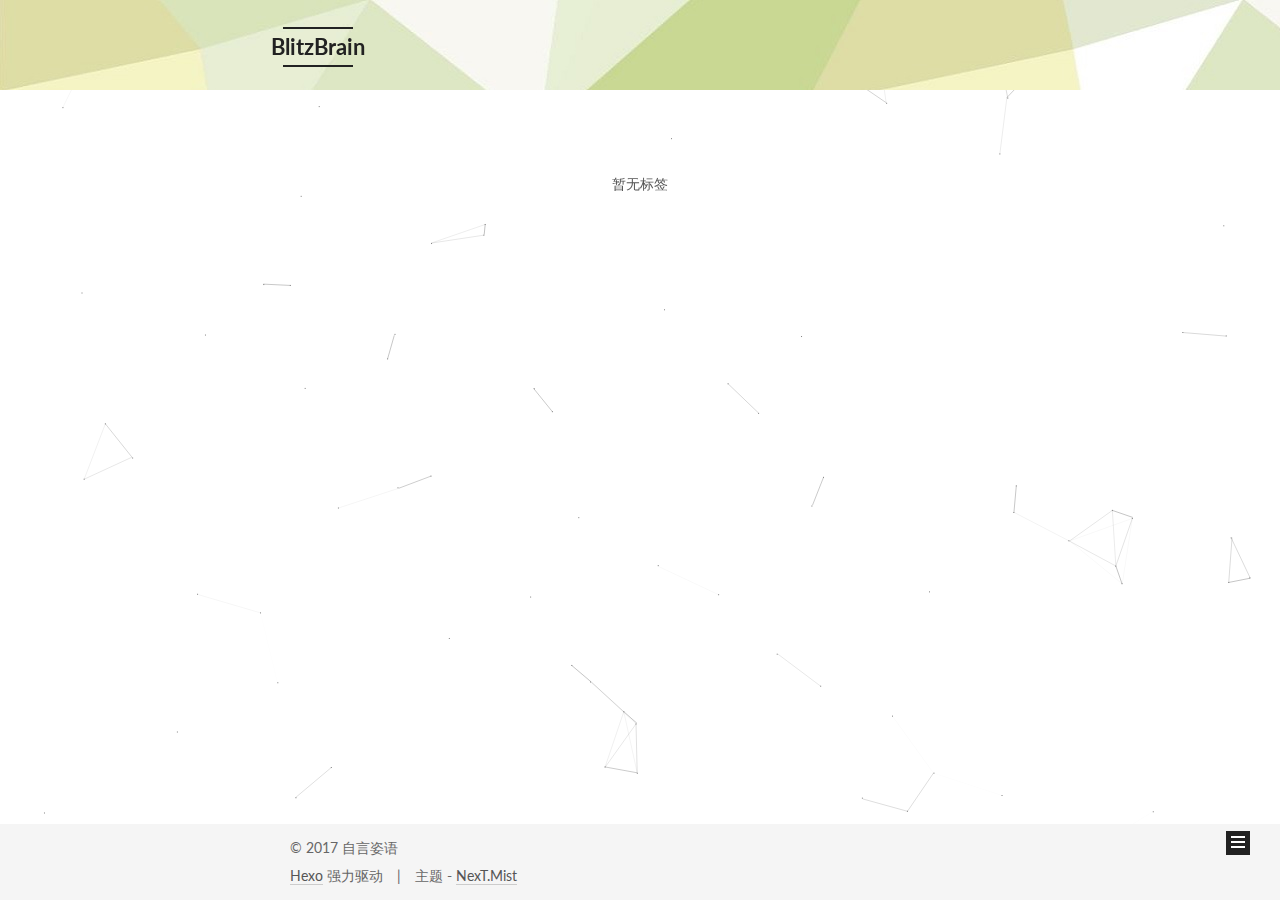
==== tags/index.html @ f99f53e6 "Site updated: 2017-04-15 16:45:02" ====
<!doctype html>



  


<html class="theme-next mist use-motion" lang="zh-Hans">
<head>
  <meta charset="UTF-8"/>
<meta http-equiv="X-UA-Compatible" content="IE=edge" />
<meta name="viewport" content="width=device-width, initial-scale=1, maximum-scale=1"/>



<meta http-equiv="Cache-Control" content="no-transform" />
<meta http-equiv="Cache-Control" content="no-siteapp" />















  
  
  <link href="/lib/fancybox/source/jquery.fancybox.css?v=2.1.5" rel="stylesheet" type="text/css" />




  
  
  
  

  
    
    
  

  

  

  

  

  
    
    
    <link href="//fonts.googleapis.com/css?family=Lato:300,300italic,400,400italic,700,700italic&subset=latin,latin-ext" rel="stylesheet" type="text/css">
  






<link href="/lib/font-awesome/css/font-awesome.min.css?v=4.6.2" rel="stylesheet" type="text/css" />

<link href="/css/main.css?v=5.1.0" rel="stylesheet" type="text/css" />


  <meta name="keywords" content="Hexo, NexT" />








  <link rel="shortcut icon" type="image/x-icon" href="/favicon.ico?v=5.1.0" />






<meta name="description" content="只会Ctrl+C/Ctrl+V的程序猿">
<meta property="og:type" content="website">
<meta property="og:title" content="BlitzBrain">
<meta property="og:url" content="http://www.blitzbrain.cn/tags/index.html">
<meta property="og:site_name" content="BlitzBrain">
<meta property="og:description" content="只会Ctrl+C/Ctrl+V的程序猿">
<meta property="og:updated_time" content="2017-04-06T09:49:23.178Z">
<meta name="twitter:card" content="summary">
<meta name="twitter:title" content="BlitzBrain">
<meta name="twitter:description" content="只会Ctrl+C/Ctrl+V的程序猿">



<script type="text/javascript" id="hexo.configurations">
  var NexT = window.NexT || {};
  var CONFIG = {
    root: '/',
    scheme: 'Mist',
    sidebar: {"position":"left","display":"post","offset":12,"offset_float":0,"b2t":false,"scrollpercent":false},
    fancybox: true,
    motion: true,
    duoshuo: {
      userId: '0',
      author: '博主'
    },
    algolia: {
      applicationID: '',
      apiKey: '',
      indexName: '',
      hits: {"per_page":10},
      labels: {"input_placeholder":"Search for Posts","hits_empty":"We didn't find any results for the search: ${query}","hits_stats":"${hits} results found in ${time} ms"}
    }
  };
</script>



  <link rel="canonical" href="http://www.blitzbrain.cn/tags/"/>





  <title>
  

  
    标签 | BlitzBrain
  
</title>
</head>

<body itemscope itemtype="http://schema.org/WebPage" lang="zh-Hans">

  














  
  
    
  

  <div class="container sidebar-position-left  ">
    <div class="headband"></div>

    <header id="header" class="header" itemscope itemtype="http://schema.org/WPHeader">
      <div class="header-inner"><div class="site-brand-wrapper">
  <div class="site-meta ">
    

    <div class="custom-logo-site-title">
      <a href="/"  class="brand" rel="start">
        <span class="logo-line-before"><i></i></span>
        <span class="site-title">BlitzBrain</span>
        <span class="logo-line-after"><i></i></span>
      </a>
    </div>
      
        <p class="site-subtitle">blitz your brain</p>
      
  </div>

  <div class="site-nav-toggle">
    <button>
      <span class="btn-bar"></span>
      <span class="btn-bar"></span>
      <span class="btn-bar"></span>
    </button>
  </div>
</div>

<nav class="site-nav">
  

  
    <ul id="menu" class="menu">
      
        
        <li class="menu-item menu-item-categories">
          <a href="/categories" rel="section">
            
              <i class="menu-item-icon fa fa-fw fa-th"></i> <br />
            
            分类
          </a>
        </li>
      
        
        <li class="menu-item menu-item-archives">
          <a href="/archives" rel="section">
            
              <i class="menu-item-icon fa fa-fw fa-archive"></i> <br />
            
            归档
          </a>
        </li>
      
        
        <li class="menu-item menu-item-tags">
          <a href="/tags" rel="section">
            
              <i class="menu-item-icon fa fa-fw fa-tags"></i> <br />
            
            标签
          </a>
        </li>
      
        
        <li class="menu-item menu-item-about">
          <a href="/about" rel="section">
            
              <i class="menu-item-icon fa fa-fw fa-user"></i> <br />
            
            关于
          </a>
        </li>
      

      
    </ul>
  

  
</nav>



 </div>
    </header>

    <main id="main" class="main">
      <div class="main-inner">
        <div class="content-wrap">
          <div id="content" class="content">
            

  <div id="posts" class="posts-expand">
  <header class="post-header">

	<h1 class="post-title" itemprop="name headline"></h1>



</header>

    
    
      <div class="tag-cloud">
        <div class="tag-cloud-title">
            暂无标签
        </div>
        <div class="tag-cloud-tags">
          
        </div>
      </div>
    
  </div>


          </div>
          


          
  <div class="comments" id="comments">
    
  </div>


        </div>
        
          
  
  <div class="sidebar-toggle">
    <div class="sidebar-toggle-line-wrap">
      <span class="sidebar-toggle-line sidebar-toggle-line-first"></span>
      <span class="sidebar-toggle-line sidebar-toggle-line-middle"></span>
      <span class="sidebar-toggle-line sidebar-toggle-line-last"></span>
    </div>
  </div>

  <aside id="sidebar" class="sidebar">
    <div class="sidebar-inner">

      

      

      <section class="site-overview sidebar-panel sidebar-panel-active">
        <div class="site-author motion-element" itemprop="author" itemscope itemtype="http://schema.org/Person">
          <img class="site-author-image" itemprop="image"
               src="/uploads/avatar.jpg"
               alt="自言姿语" />
          <p class="site-author-name" itemprop="name">自言姿语</p>
           
              <p class="site-description motion-element" itemprop="description">只会Ctrl+C/Ctrl+V的程序猿</p>
          
        </div>
        <nav class="site-state motion-element">

          
            <div class="site-state-item site-state-posts">
              <a href="/archives">
                <span class="site-state-item-count">0</span>
                <span class="site-state-item-name">日志</span>
              </a>
            </div>
          

          

          

        </nav>

        

        <div class="links-of-author motion-element">
          
            
              <span class="links-of-author-item">
                <a href="https://github.com/mrshengzyzy" target="_blank" title="GitHub">
                  
                    <i class="fa fa-fw fa-github"></i>
                  
                  GitHub
                </a>
              </span>
            
              <span class="links-of-author-item">
                <a href="https://www.gitbook.com/@mrsheng/dashboard" target="_blank" title="GitBook">
                  
                    <i class="fa fa-fw fa-book"></i>
                  
                  GitBook
                </a>
              </span>
            
          
        </div>

        
        
          <div class="cc-license motion-element" itemprop="license">
            <a href="https://creativecommons.org/licenses/by-nc-sa/4.0/" class="cc-opacity" target="_blank">
              <img src="/images/cc-by-nc-sa.svg" alt="Creative Commons" />
            </a>
          </div>
        

        
        

        


      </section>

      

      

    </div>
  </aside>


        
      </div>
    </main>

    <footer id="footer" class="footer">
      <div class="footer-inner">
        <div class="copyright" >
  
  &copy; 
  <span itemprop="copyrightYear">2017</span>
  <span class="author" itemprop="copyrightHolder">自言姿语</span>
</div>


<div class="powered-by">
  <a class="theme-link" href="https://hexo.io">Hexo</a> 强力驱动
</div>

<div class="theme-info">
  主题 -
  <a class="theme-link" href="https://github.com/iissnan/hexo-theme-next">
    NexT.Mist
  </a>
</div>


        

        
      </div>
    </footer>

    
      <div class="back-to-top">
        <i class="fa fa-arrow-up"></i>
        
      </div>
    

  </div>

  

<script type="text/javascript">
  if (Object.prototype.toString.call(window.Promise) !== '[object Function]') {
    window.Promise = null;
  }
</script>









  






  
  <script type="text/javascript" src="/lib/jquery/index.js?v=2.1.3"></script>

  
  <script type="text/javascript" src="/lib/fastclick/lib/fastclick.min.js?v=1.0.6"></script>

  
  <script type="text/javascript" src="/lib/jquery_lazyload/jquery.lazyload.js?v=1.9.7"></script>

  
  <script type="text/javascript" src="/lib/velocity/velocity.min.js?v=1.2.1"></script>

  
  <script type="text/javascript" src="/lib/velocity/velocity.ui.min.js?v=1.2.1"></script>

  
  <script type="text/javascript" src="/lib/fancybox/source/jquery.fancybox.pack.js?v=2.1.5"></script>


  


  <script type="text/javascript" src="/js/src/utils.js?v=5.1.0"></script>

  <script type="text/javascript" src="/js/src/motion.js?v=5.1.0"></script>



  
  

  

  


  <script type="text/javascript" src="/js/src/bootstrap.js?v=5.1.0"></script>



  


  




	





  





  





  






  





  

  

  

  

</body>
</html>
<script type="text/javascript" src="/js/src/particle.js"></script>
---- css/main.css ----
/* normalize.css v3.0.2 | MIT License | git.io/normalize */
html {
  font-family: sans-serif; /* 1 */
  -ms-text-size-adjust: 100%; /* 2 */
  -webkit-text-size-adjust: 100%; /* 2 */
}
body {
  margin: 0;
}
article,
aside,
details,
figcaption,
figure,
footer,
header,
hgroup,
main,
menu,
nav,
section,
summary {
  display: block;
}
audio,
canvas,
progress,
video {
  display: inline-block; /* 1 */
  vertical-align: baseline; /* 2 */
}
audio:not([controls]) {
  display: none;
  height: 0;
}
[hidden],
template {
  display: none;
}
a {
  background-color: transparent;
}
a:active,
a:hover {
  outline: 0;
}
abbr[title] {
  border-bottom: 1px dotted;
}
b,
strong {
  font-weight: bold;
}
dfn {
  font-style: italic;
}
h1 {
  font-size: 2em;
  margin: 0.67em 0;
}
mark {
  background: #ff0;
  color: #000;
}
small {
  font-size: 80%;
}
sub,
sup {
  font-size: 75%;
  line-height: 0;
  position: relative;
  vertical-align: baseline;
}
sup {
  top: -0.5em;
}
sub {
  bottom: -0.25em;
}
img {
  border: 0;
}
svg:not(:root) {
  overflow: hidden;
}
figure {
  margin: 1em 40px;
}
hr {
  -moz-box-sizing: content-box;
  box-sizing: content-box;
  height: 0;
}
pre {
  overflow: auto;
}
code,
kbd,
pre,
samp {
  font-family: monospace, monospace;
  font-size: 1em;
}
button,
input,
optgroup,
select,
textarea {
  color: inherit; /* 1 */
  font: inherit; /* 2 */
  margin: 0; /* 3 */
}
button {
  overflow: visible;
}
button,
select {
  text-transform: none;
}
button,
html input[type="button"],
input[type="reset"],
input[type="submit"] {
  -webkit-appearance: button; /* 2 */
  cursor: pointer; /* 3 */
}
button[disabled],
html input[disabled] {
  cursor: default;
}
button::-moz-focus-inner,
input::-moz-focus-inner {
  border: 0;
  padding: 0;
}
input {
  line-height: normal;
}
input[type="checkbox"],
input[type="radio"] {
  box-sizing: border-box; /* 1 */
  padding: 0; /* 2 */
}
input[type="number"]::-webkit-inner-spin-button,
input[type="number"]::-webkit-outer-spin-button {
  height: auto;
}
input[type="search"] {
  -webkit-appearance: textfield; /* 1 */
  -moz-box-sizing: content-box;
  -webkit-box-sizing: content-box; /* 2 */
  box-sizing: content-box;
}
input[type="search"]::-webkit-search-cancel-button,
input[type="search"]::-webkit-search-decoration {
  -webkit-appearance: none;
}
fieldset {
  border: 1px solid #c0c0c0;
  margin: 0 2px;
  padding: 0.35em 0.625em 0.75em;
}
legend {
  border: 0; /* 1 */
  padding: 0; /* 2 */
}
textarea {
  overflow: auto;
}
optgroup {
  font-weight: bold;
}
table {
  border-collapse: collapse;
  border-spacing: 0;
}
td,
th {
  padding: 0;
}
::selection {
  background: #262a30;
  color: #fff;
}
body {
  position: relative;
  font-family: 'Lato', "PingFang SC", "Microsoft YaHei", sans-serif;
  font-size: 14px;
  line-height: 2;
  color: #555;
  background: #fff;
}
@media (max-width: 767px) {
  body {
    padding-right: 0 !important;
  }
}
@media (min-width: 768px) and (max-width: 991px) {
  body {
    padding-right: 0 !important;
  }
}
@media (min-width: 1600px) {
  body {
    font-size: 16px;
  }
}
h1,
h2,
h3,
h4,
h5,
h6 {
  margin: 0;
  padding: 0;
  font-weight: bold;
  line-height: 1.5;
  font-family: 'Lato', "PingFang SC", "Microsoft YaHei", sans-serif;
}
h2,
h3,
h4,
h5,
h6 {
  margin: 20px 0 15px;
}
h1 {
  font-size: 24px;
}
@media (max-width: 767px) {
  h1 {
    font-size: 20px;
  }
}
h2 {
  font-size: 22px;
}
@media (max-width: 767px) {
  h2 {
    font-size: 18px;
  }
}
h3 {
  font-size: 20px;
}
@media (max-width: 767px) {
  h3 {
    font-size: 16px;
  }
}
h4 {
  font-size: 18px;
}
@media (max-width: 767px) {
  h4 {
    font-size: 14px;
  }
}
h5 {
  font-size: 16px;
}
@media (max-width: 767px) {
  h5 {
    font-size: 12px;
  }
}
h6 {
  font-size: 14px;
}
@media (max-width: 767px) {
  h6 {
    font-size: 10px;
  }
}
p {
  margin: 0 0 25px 0;
}
a {
  color: #555;
  text-decoration: none;
  border-bottom: 1px solid #999;
  word-wrap: break-word;
}
a:hover {
  color: #222;
  border-bottom-color: #222;
}
blockquote {
  margin: 0;
  padding: 0;
}
img {
  display: block;
  margin: auto;
  max-width: 100%;
  height: auto;
}
hr {
  margin: 40px 0;
  height: 3px;
  border: none;
  background-color: #ddd;
  background-image: repeating-linear-gradient(-45deg, #fff, #fff 4px, transparent 4px, transparent 8px);
}
blockquote {
  padding: 0 15px;
  color: #666;
  border-left: 4px solid #ddd;
}
blockquote cite::before {
  content: "-";
  padding: 0 5px;
}
dt {
  font-weight: 700;
}
dd {
  margin: 0;
  padding: 0;
}
.text-left {
  text-align: left;
}
.text-center {
  text-align: center;
}
.text-right {
  text-align: right;
}
.text-justify {
  text-align: justify;
}
.text-nowrap {
  white-space: nowrap;
}
.text-lowercase {
  text-transform: lowercase;
}
.text-uppercase {
  text-transform: uppercase;
}
.text-capitalize {
  text-transform: capitalize;
}
.center-block {
  display: block;
  margin-left: auto;
  margin-right: auto;
}
.clearfix:before,
.clearfix:after {
  content: " ";
  display: table;
}
.clearfix:after {
  clear: both;
}
.pullquote {
  width: 45%;
}
.pullquote.left {
  float: left;
  margin-left: 5px;
  margin-right: 10px;
}
.pullquote.right {
  float: right;
  margin-left: 10px;
  margin-right: 5px;
}
.affix.affix.affix {
  position: fixed;
}
.translation {
  margin-top: -20px;
  font-size: 14px;
  color: #999;
}
.scrollbar-measure {
  width: 100px;
  height: 100px;
  overflow: scroll;
  position: absolute;
  top: -9999px;
}
.use-motion .motion-element {
  opacity: 0;
}
table {
  margin: 20px 0;
  width: 100%;
  border-collapse: collapse;
  border-spacing: 0;
  border: 1px solid #ddd;
  font-size: 14px;
  table-layout: fixed;
  word-wrap: break-all;
}
table>tbody>tr:nth-of-type(odd) {
  background-color: #f9f9f9;
}
table>tbody>tr:hover {
  background-color: #f5f5f5;
}
caption,
th,
td {
  padding: 8px;
  text-align: left;
  vertical-align: middle;
  font-weight: normal;
}
th,
td {
  border-bottom: 3px solid #ddd;
  border-right: 1px solid #eee;
}
th {
  padding-bottom: 10px;
  font-weight: 700;
}
td {
  border-bottom-width: 1px;
}
html,
body {
  height: 100%;
}
.container {
  position: relative;
  min-height: 100%;
}
.header-inner {
  margin: 0 auto;
  padding: 100px 0 70px;
  width: 700px;
}
@media (min-width: 1600px) {
  .container .header-inner {
    width: 900px;
  }
}
.main {
  padding-bottom: 150px;
}
.main-inner {
  margin: 0 auto;
  width: 700px;
}
@media (min-width: 1600px) {
  .container .main-inner {
    width: 900px;
  }
}
.footer {
  position: absolute;
  left: 0;
  bottom: 0;
  width: 100%;
  min-height: 50px;
}
.footer-inner {
  box-sizing: border-box;
  margin: 20px auto;
  width: 700px;
}
@media (min-width: 1600px) {
  .container .footer-inner {
    width: 900px;
  }
}
pre,
.highlight {
  overflow: auto;
  margin: 20px 0;
  padding: 0;
  font-size: 13px;
  color: #4d4d4c;
  background: #f7f7f7;
  line-height: 1.6;
}
pre,
code {
  font-family: consolas, Menlo, "PingFang SC", "Microsoft YaHei", monospace;
}
code {
  padding: 2px 4px;
  word-wrap: break-word;
  color: #555;
  background: #eee;
  border-radius: 3px;
  font-size: 13px;
}
pre code {
  padding: 0;
  color: #4d4d4c;
  background: none;
  text-shadow: none;
}
.highlight {
  border-radius: 1px;
}
.highlight pre {
  border: none;
  margin: 0;
  padding: 10px 0;
}
.highlight table {
  margin: 0;
  width: auto;
  border: none;
}
.highlight td {
  border: none;
  padding: 0;
}
.highlight figcaption {
  font-size: 1em;
  color: #4d4d4c;
  line-height: 1em;
  margin-bottom: 1em;
}
.highlight figcaption:before,
.highlight figcaption:after {
  content: " ";
  display: table;
}
.highlight figcaption:after {
  clear: both;
}
.highlight figcaption a {
  float: right;
  color: #4d4d4c;
}
.highlight figcaption a:hover {
  border-bottom-color: #4d4d4c;
}
.highlight .gutter pre {
  padding-left: 10px;
  padding-right: 10px;
  color: #869194;
  text-align: right;
  background-color: #eff2f3;
}
.highlight .code pre {
  padding-left: 10px;
  padding-right: 10px;
  background-color: #f7f7f7;
}
.highlight .line {
  height: 20px;
}
.gutter {
  -webkit-user-select: none;
  -moz-user-select: none;
  -ms-user-select: none;
  user-select: none;
}
.gist table {
  width: auto;
}
.gist table td {
  border: none;
}
pre .deletion {
  background: #fdd;
}
pre .addition {
  background: #dfd;
}
pre .meta {
  color: #8959a8;
}
pre .comment {
  color: #8e908c;
}
pre .variable,
pre .attribute,
pre .tag,
pre .regexp,
pre .ruby .constant,
pre .xml .tag .title,
pre .xml .pi,
pre .xml .doctype,
pre .html .doctype,
pre .css .id,
pre .css .class,
pre .css .pseudo {
  color: #c82829;
}
pre .number,
pre .preprocessor,
pre .built_in,
pre .literal,
pre .params,
pre .constant,
pre .command {
  color: #f5871f;
}
pre .ruby .class .title,
pre .css .rules .attribute,
pre .string,
pre .value,
pre .inheritance,
pre .header,
pre .ruby .symbol,
pre .xml .cdata,
pre .special,
pre .number,
pre .formula {
  color: #718c00;
}
pre .title,
pre .css .hexcolor {
  color: #3e999f;
}
pre .function,
pre .python .decorator,
pre .python .title,
pre .ruby .function .title,
pre .ruby .title .keyword,
pre .perl .sub,
pre .javascript .title,
pre .coffeescript .title {
  color: #4271ae;
}
pre .keyword,
pre .javascript .function {
  color: #8959a8;
}
.full-image.full-image.full-image {
  border: none;
  max-width: 100%;
  width: auto;
  margin: 20px auto;
}
@media (min-width: 992px) {
  .full-image.full-image.full-image {
    max-width: none;
    width: 110%;
    margin: 25px -5%;
  }
}
.blockquote-center,
.page-home .post-type-quote blockquote,
.page-post-detail .post-type-quote blockquote {
  position: relative;
  margin: 40px 0;
  padding: 0;
  border-left: none;
  text-align: center;
}
.blockquote-center::before,
.page-home .post-type-quote blockquote::before,
.page-post-detail .post-type-quote blockquote::before,
.blockquote-center::after,
.page-home .post-type-quote blockquote::after,
.page-post-detail .post-type-quote blockquote::after {
  position: absolute;
  content: ' ';
  display: block;
  width: 100%;
  height: 24px;
  opacity: 0.2;
  background-repeat: no-repeat;
  background-position: 0 -6px;
  background-size: 22px 22px;
}
.blockquote-center::before,
.page-home .post-type-quote blockquote::before,
.page-post-detail .post-type-quote blockquote::before {
  top: -20px;
  background-image: url("../images/quote-l.svg");
  border-top: 1px solid #ccc;
}
.blockquote-center::after,
.page-home .post-type-quote blockquote::after,
.page-post-detail .post-type-quote blockquote::after {
  bottom: -20px;
  background-image: url("../images/quote-r.svg");
  border-bottom: 1px solid #ccc;
  background-position: 100% 8px;
}
.blockquote-center p,
.page-home .post-type-quote blockquote p,
.page-post-detail .post-type-quote blockquote p,
.blockquote-center div,
.page-home .post-type-quote blockquote div,
.page-post-detail .post-type-quote blockquote div {
  text-align: center;
}
.post .post-body .group-picture img {
  box-sizing: border-box;
  padding: 0 3px;
  border: none;
}
.post .group-picture-row {
  overflow: hidden;
  margin-top: 6px;
}
.post .group-picture-row:first-child {
  margin-top: 0;
}
.post .group-picture-column {
  float: left;
}
.page-post-detail .post-body .group-picture-column {
  float: none;
  margin-top: 10px;
  width: auto !important;
}
.page-post-detail .post-body .group-picture-column img {
  margin: 0 auto;
}
.page-archive .group-picture-container {
  overflow: hidden;
}
.page-archive .group-picture-row {
  float: left;
}
.page-archive .group-picture-row:first-child {
  margin-top: 6px;
}
.page-archive .group-picture-column {
  max-width: 150px;
  max-height: 150px;
}
.note {
  padding: 20px;
  margin: 20px 0;
  border: 1px solid #eee;
  border-left-width: 5px;
  border-radius: 3px;
}
.note h2,
.note h3,
.note h4,
.note h5,
.note h6 {
  margin-top: 0;
  margin-bottom: 5px;
}
.note p:last-child {
  margin-bottom: 0;
}
.note code {
  border-radius: 3px;
}
.note+.note {
  margin-top: -5px;
}
.default {
  border-left-color: #777;
}
.default h2,
.default h3,
.default h4,
.default h5,
.default h6 {
  color: #777;
}
.primary {
  border-left-color: #428bca;
}
.primary h2,
.primary h3,
.primary h4,
.primary h5,
.primary h6 {
  color: #428bca;
}
.success {
  border-left-color: #5cb85c;
}
.success h2,
.success h3,
.success h4,
.success h5,
.success h6 {
  color: #5cb85c;
}
.danger {
  border-left-color: #d9534f;
}
.danger h2,
.danger h3,
.danger h4,
.danger h5,
.danger h6 {
  color: #d9534f;
}
.warning {
  border-left-color: #f0ad4e;
}
.warning h2,
.warning h3,
.warning h4,
.warning h5,
.warning h6 {
  color: #f0ad4e;
}
.info {
  border-left-color: #5bc0de;
}
.info h2,
.info h3,
.info h4,
.info h5,
.info h6 {
  color: #5bc0de;
}
.btn {
  display: inline-block;
  padding: 0 20px;
  font-size: 14px;
  color: #fff;
  background: #222;
  border: 2px solid #222;
  text-decoration: none;
  border-radius: 0;
  transition-property: background-color;
  transition-duration: 0.2s;
  transition-timing-function: ease-in-out;
  transition-delay: 0s;
}
.btn:hover,
.post-button .btn:hover {
  border-color: #222;
  color: #222;
  background: #fff;
}
.btn-bar {
  display: block;
  width: 22px;
  height: 2px;
  background: #555;
  border-radius: 1px;
}
.btn-bar+.btn-bar {
  margin-top: 4px;
}
.pagination {
  margin: 120px 0 40px;
  text-align: center;
  border-top: 1px solid #eee;
}
.page-number-basic,
.pagination .prev,
.pagination .next,
.pagination .page-number,
.pagination .space {
  display: inline-block;
  position: relative;
  top: -1px;
  margin: 0 10px;
  padding: 0 10px;
  line-height: 30px;
}
@media (max-width: 767px) {
  .page-number-basic,
  .pagination .prev,
  .pagination .next,
  .pagination .page-number,
  .pagination .space {
    margin: 0 5px;
  }
}
.pagination .prev,
.pagination .next,
.pagination .page-number {
  border-bottom: 0;
  border-top: 1px solid #eee;
  transition-property: border-color;
  transition-duration: 0.2s;
  transition-timing-function: ease-in-out;
  transition-delay: 0s;
}
.pagination .prev:hover,
.pagination .next:hover,
.pagination .page-number:hover {
  border-top-color: #222;
}
.pagination .space {
  padding: 0;
  margin: 0;
}
.pagination .prev {
  margin-left: 0;
}
.pagination .next {
  margin-right: 0;
}
.pagination .page-number.current {
  color: #fff;
  background: #ccc;
  border-top-color: #ccc;
}
@media (max-width: 767px) {
  .pagination {
    border-top: none;
  }
  .pagination .prev,
  .pagination .next,
  .pagination .page-number {
    margin-bottom: 10px;
    border-top: 0;
    border-bottom: 1px solid #eee;
  }
  .pagination .prev:hover,
  .pagination .next:hover,
  .pagination .page-number:hover {
    border-bottom-color: #222;
  }
}
.comments {
  margin: 60px 20px 0;
}
.tag-cloud {
  text-align: center;
}
.tag-cloud a {
  display: inline-block;
  margin: 10px;
}
.back-to-top {
  box-sizing: border-box;
  position: fixed;
  bottom: -100px;
  right: 30px;
  z-index: 1050;
  padding: 0 6px;
  width: 24px;
  background: #222;
  font-size: 12px;
  opacity: 1;
  color: #fff;
  cursor: pointer;
  text-align: center;
  -webkit-transform: translateZ(0);
  transition-property: bottom;
  transition-duration: 0.2s;
  transition-timing-function: ease-in-out;
  transition-delay: 0s;
}
@media (max-width: 767px) {
  .back-to-top {
    display: none;
  }
}
@media (min-width: 768px) and (max-width: 991px) {
  .back-to-top {
    display: none;
  }
}
.back-to-top.back-to-top-on {
  bottom: 19px;
}
.header {
  background: #f5f5f5;
}
.header-inner {
  position: relative;
}
.headband {
  height: 3px;
  background: #222;
}
.site-meta {
  margin: 0;
  text-align: left;
}
@media (max-width: 767px) {
  .site-meta {
    text-align: center;
  }
}
.brand {
  position: relative;
  display: inline-block;
  padding: 0 40px;
  color: #222;
  background: #222;
  border-bottom: none;
}
.brand:hover {
  color: #222;
}
.logo {
  display: inline-block;
  margin-right: 5px;
  line-height: 36px;
  vertical-align: top;
}
.site-title {
  display: inline-block;
  vertical-align: top;
  line-height: 36px;
  font-size: 20px;
  font-weight: normal;
  font-family: 'Lato', "PingFang SC", "Microsoft YaHei", sans-serif;
}
.site-subtitle {
  margin-top: 10px;
  font-size: 13px;
  color: #999;
}
.use-motion .brand {
  opacity: 0;
}
.use-motion .logo,
.use-motion .site-title,
.use-motion .site-subtitle {
  opacity: 0;
  position: relative;
  top: -10px;
}
.site-nav-toggle {
  display: none;
  position: absolute;
  top: 10px;
  left: 10px;
}
@media (max-width: 767px) {
  .site-nav-toggle {
    display: block;
  }
}
.site-nav-toggle button {
  margin-top: 2px;
  padding: 9px 10px;
  background: transparent;
  border: none;
}
@media (max-width: 767px) {
  .site-nav {
    display: none;
    margin: 0 -10px;
    padding: 0 10px;
    clear: both;
    border-top: 1px solid #ddd;
  }
}
@media (min-width: 768px) and (max-width: 991px) {
  .site-nav {
    display: block !important;
  }
}
@media (min-width: 992px) {
  .site-nav {
    display: block !important;
  }
}
.menu {
  margin-top: 20px;
  padding-left: 0;
  text-align: center;
}
.menu .menu-item {
  display: inline-block;
  margin: 0 10px;
  list-style: none;
}
@media screen and (max-width: 767px) {
  .menu .menu-item {
    margin-top: 10px;
  }
}
.menu .menu-item a {
  display: block;
  font-size: 13px;
  line-height: inherit;
  border-bottom: 1px solid transparent;
  transition-property: border-color;
  transition-duration: 0.2s;
  transition-timing-function: ease-in-out;
  transition-delay: 0s;
}
.menu .menu-item a:hover {
  border-bottom-color: #222;
}
.menu .menu-item .fa {
  margin-right: 5px;
}
.use-motion .menu-item {
  opacity: 0;
}
.post-body {
  font-family: 'Lato', "PingFang SC", "Microsoft YaHei", sans-serif;
}
@media (max-width: 767px) {
  .post-body {
    word-break: break-word;
  }
}
.post-body .fancybox img {
  display: block !important;
  margin: 0 auto;
  cursor: pointer;
  cursor: zoom-in;
  cursor: -webkit-zoom-in;
}
.post-body .image-caption,
.post-body .figure .caption {
  margin: 10px auto 15px;
  text-align: center;
  font-size: 14px;
  color: #999;
  font-weight: bold;
  line-height: 1;
}
.post-sticky-flag {
  display: inline-block;
  font-size: 16px;
  -ms-transform: rotate(30deg);
  -webkit-transform: rotate(30deg);
  -moz-transform: rotate(30deg);
  -ms-transform: rotate(30deg);
  -o-transform: rotate(30deg);
  transform: rotate(30deg);
}
.posts-expand {
  padding-top: 40px;
}
@media (max-width: 767px) {
  .posts-expand {
    margin: 0 20px;
  }
  .post-body pre,
  .post-body .highlight {
    padding: 10px;
  }
  .post-body pre .gutter pre,
  .post-body .highlight .gutter pre {
    padding-right: 10px;
  }
}
@media (min-width: 992px) {
  .posts-expand .post-body {
    text-align: justify;
  }
}
.posts-expand .post-body h2,
.posts-expand .post-body h3,
.posts-expand .post-body h4,
.posts-expand .post-body h5,
.posts-expand .post-body h6 {
  padding-top: 10px;
}
.posts-expand .post-body h2 .header-anchor,
.posts-expand .post-body h3 .header-anchor,
.posts-expand .post-body h4 .header-anchor,
.posts-expand .post-body h5 .header-anchor,
.posts-expand .post-body h6 .header-anchor {
  float: right;
  margin-left: 10px;
  color: #ccc;
  border-bottom-style: none;
  visibility: hidden;
}
.posts-expand .post-body h2 .header-anchor:hover,
.posts-expand .post-body h3 .header-anchor:hover,
.posts-expand .post-body h4 .header-anchor:hover,
.posts-expand .post-body h5 .header-anchor:hover,
.posts-expand .post-body h6 .header-anchor:hover {
  color: inherit;
}
.posts-expand .post-body h2:hover .header-anchor,
.posts-expand .post-body h3:hover .header-anchor,
.posts-expand .post-body h4:hover .header-anchor,
.posts-expand .post-body h5:hover .header-anchor,
.posts-expand .post-body h6:hover .header-anchor {
  visibility: visible;
}
.posts-expand .post-body ul li {
  list-style: circle;
}
.posts-expand .post-body img {
  box-sizing: border-box;
  margin: auto;
  padding: 3px;
  border: 1px solid #ddd;
}
.posts-expand .fancybox img {
  margin: 0 auto;
}
@media (max-width: 767px) {
  .posts-collapse {
    margin: 0 20px;
  }
  .posts-collapse .post-title,
  .posts-collapse .post-meta {
    display: block;
    width: auto;
    text-align: left;
  }
}
.posts-collapse {
  position: relative;
  z-index: 1010;
  margin-left: 0;
}
.posts-collapse::after {
  content: " ";
  position: absolute;
  top: 20px;
  left: 0;
  margin-left: -2px;
  width: 4px;
  height: 100%;
  background: #f5f5f5;
  z-index: -1;
}
@media (max-width: 767px) {
  .posts-collapse {
    margin: 0 20px;
  }
}
.posts-collapse .collection-title {
  position: relative;
  margin: 60px 0;
}
.posts-collapse .collection-title h2 {
  margin-left: 20px;
}
.posts-collapse .collection-title small {
  color: #bbb;
}
.posts-collapse .collection-title::before {
  content: " ";
  position: absolute;
  left: 0;
  top: 50%;
  margin-left: -4px;
  margin-top: -4px;
  width: 8px;
  height: 8px;
  background: #bbb;
  border-radius: 50%;
}
.posts-collapse .post {
  margin: 30px 0;
}
.posts-collapse .post-header {
  position: relative;
  transition-duration: 0.2s;
  transition-timing-function: ease-in-out;
  transition-delay: 0s;
  transition-property: border;
  border-bottom: 1px dashed #ccc;
}
.posts-collapse .post-header::before {
  content: " ";
  position: absolute;
  left: 0;
  top: 12px;
  width: 6px;
  height: 6px;
  margin-left: -4px;
  background: #bbb;
  border-radius: 50%;
  border: 1px solid #fff;
  transition-duration: 0.2s;
  transition-timing-function: ease-in-out;
  transition-delay: 0s;
  transition-property: background;
}
.posts-collapse .post-header:hover {
  border-bottom-color: #666;
}
.posts-collapse .post-header:hover::before {
  background: #222;
}
.posts-collapse .post-meta {
  position: absolute;
  font-size: 12px;
  left: 20px;
  top: 5px;
}
.posts-collapse .post-comments-count {
  display: none;
}
.posts-collapse .post-title {
  margin-left: 60px;
  font-size: 16px;
  font-weight: normal;
  line-height: inherit;
}
.posts-collapse .post-title::after {
  margin-left: 3px;
  opacity: 0.6;
}
.posts-collapse .post-title a {
  color: #666;
  border-bottom: none;
}
.page-home .post-type-quote .post-header,
.page-post-detail .post-type-quote .post-header,
.page-home .post-type-quote .post-tags,
.page-post-detail .post-type-quote .post-tags {
  display: none;
}
.posts-expand .post-title {
  font-size: 26px;
  text-align: center;
  word-break: break-word;
  font-weight: 400;
}
@media (max-width: 767px) {
  .posts-expand .post-title {
    font-size: 22px;
  }
}
.posts-expand .post-title-link {
  display: inline-block;
  position: relative;
  color: #555;
  border-bottom: none;
  line-height: 1.2;
  vertical-align: top;
}
.posts-expand .post-title-link::before {
  content: "";
  position: absolute;
  width: 100%;
  height: 2px;
  bottom: 0;
  left: 0;
  background-color: #000;
  visibility: hidden;
  -webkit-transform: scaleX(0);
  -moz-transform: scaleX(0);
  -ms-transform: scaleX(0);
  -o-transform: scaleX(0);
  transform: scaleX(0);
  transition-duration: 0.2s;
  transition-timing-function: ease-in-out;
  transition-delay: 0s;
}
.posts-expand .post-title-link:hover::before {
  visibility: visible;
  -webkit-transform: scaleX(1);
  -moz-transform: scaleX(1);
  -ms-transform: scaleX(1);
  -o-transform: scaleX(1);
  transform: scaleX(1);
}
.posts-expand .post-title-link .fa {
  font-size: 16px;
}
.posts-expand .post-meta {
  margin: 3px 0 60px 0;
  color: #999;
  font-family: 'Lato', "PingFang SC", "Microsoft YaHei", sans-serif;
  font-size: 12px;
  text-align: center;
}
.posts-expand .post-meta .post-category-list {
  display: inline-block;
  margin: 0;
  padding: 3px;
}
.posts-expand .post-meta .post-category-list-link {
  color: #999;
}
.posts-expand .post-meta .post-description {
  font-size: 14px;
  margin-top: 2px;
}
.post-meta-divider {
  margin: 0 0.5em;
}
.post-meta-item-icon {
  margin-right: 3px;
}
@media (min-width: 768px) and (max-width: 991px) {
  .post-meta-item-icon {
    display: inline-block;
  }
}
@media (max-width: 767px) {
  .post-meta-item-icon {
    display: inline-block;
  }
}
@media (min-width: 768px) and (max-width: 991px) {
  .post-meta-item-text {
    display: none;
  }
}
@media (max-width: 767px) {
  .post-meta-item-text {
    display: none;
  }
}
@media (max-width: 767px) {
  .posts-expand .post-comments-count {
    display: none;
  }
}
.social-like {
  font-size: 14px;
  height: 20px;
  text-align: center;
  border-top: 1px solid #eee;
  padding-top: 9px;
  margin-top: 45px;
  display: flex;
  justify-content: center;
}
.vk_like {
  width: 85px;
  height: 21px;
  padding-top: 7px;
  align-self: center;
}
.fb_like {
  height: 30px;
  align-self: center;
}
.post-button {
  margin-top: 50px;
}
.post-button .btn {
  color: #555;
  font-size: 14px;
  background: transparent;
  border-radius: 0;
  line-height: 2;
  margin: 0 4px 8px 4px;
}
.post-button .fa-fw {
  width: 1.285714285714286em;
  text-align: left;
}
.posts-expand .post-tags {
  margin-top: 40px;
  text-align: center;
}
.posts-expand .post-tags a {
  display: inline-block;
  margin-right: 10px;
  font-size: 13px;
}
.post-nav {
  display: table;
  margin-top: 15px;
  width: 100%;
  border-top: 1px solid #eee;
}
.post-nav-divider {
  display: table-cell;
  width: 10%;
}
.post-nav-item {
  display: table-cell;
  padding: 10px 0 0 0;
  width: 45%;
  vertical-align: top;
}
.post-nav-item a {
  position: relative;
  display: block;
  line-height: 25px;
  font-size: 14px;
  color: #555;
  border-bottom: none;
}
.post-nav-item a:hover {
  color: #222;
  border-bottom: none;
}
.post-nav-item a:active {
  top: 2px;
}
.post-nav-item .fa {
  position: absolute;
  top: 8px;
  left: 0;
  font-size: 12px;
}
.post-nav-next a {
  padding-left: 15px;
}
.post-nav-prev {
  text-align: right;
}
.post-nav-prev a {
  padding-right: 15px;
}
.post-nav-prev .fa {
  right: 0;
  left: auto;
}
.posts-expand .post-eof {
  display: block;
  margin: 80px auto 60px;
  width: 8%;
  height: 1px;
  background: #ccc;
  text-align: center;
}
.post:last-child .post-eof.post-eof.post-eof {
  display: none;
}
.post-gallery {
  display: table;
  table-layout: fixed;
  width: 100%;
  border-collapse: separate;
}
.post-gallery-row {
  display: table-row;
}
.post-gallery .post-gallery-img {
  display: table-cell;
  text-align: center;
  vertical-align: middle;
  border: none;
}
.post-gallery .post-gallery-img img {
  max-width: 100%;
  max-height: 100%;
  border: none;
}
.fancybox-close,
.fancybox-close:hover {
  border: none;
}
.sidebar {
  position: fixed;
  right: 0;
  top: 0;
  bottom: 0;
  width: 0;
  z-index: 1040;
  box-shadow: inset 0 2px 6px #000;
  background: #222;
  -webkit-transform: translateZ(0);
}
.sidebar a {
  color: #999;
  border-bottom-color: #555;
}
.sidebar a:hover {
  color: #eee;
}
@media (min-width: 768px) and (max-width: 991px) {
  .sidebar {
    display: none !important;
  }
}
@media (max-width: 767px) {
  .sidebar {
    display: none !important;
  }
}
.sidebar-inner {
  position: relative;
  padding: 20px 10px;
  color: #999;
  text-align: center;
}
.sidebar-toggle {
  position: fixed;
  right: 30px;
  bottom: 45px;
  width: 14px;
  height: 14px;
  padding: 5px;
  background: #222;
  line-height: 0;
  z-index: 1050;
  cursor: pointer;
  -webkit-transform: translateZ(0);
}
@media (min-width: 768px) and (max-width: 991px) {
  .sidebar-toggle {
    display: none;
  }
}
@media (max-width: 767px) {
  .sidebar-toggle {
    display: none;
  }
}
.sidebar-toggle-line {
  position: relative;
  display: inline-block;
  vertical-align: top;
  height: 2px;
  width: 100%;
  background: #fff;
  margin-top: 3px;
}
.sidebar-toggle-line:first-child {
  margin-top: 0;
}
.site-author-image {
  display: block;
  margin: 0 auto;
  padding: 2px;
  max-width: 96px;
  height: auto;
  border: 2px solid #333;
/*头像圆形*/
  border-radius: 8px;
  -webkit-border-radius: 8px;
  -moz-border-radius: 8px;
}
.site-author-name {
  margin: 5px 0 0;
  text-align: center;
  color: #f5f5f5;
  font-weight: normal;
}
.site-description {
  margin-top: 5px;
  text-align: center;
  font-size: 14px;
  color: #999;
}
.site-state {
  overflow: hidden;
  line-height: 1.4;
  white-space: nowrap;
  text-align: center;
}
.site-state-item {
  display: inline-block;
  padding: 0 15px;
  border-left: 1px solid #333;
}
.site-state-item:first-child {
  border-left: none;
}
.site-state-item a {
  border-bottom: none;
}
.site-state-item-count {
  display: block;
  text-align: center;
  color: inherit;
  font-weight: 600;
  font-size: 18px;
}
.site-state-item-name {
  font-size: 13px;
  color: inherit;
}
.feed-link {
  margin-top: 20px;
}
.feed-link a {
  display: inline-block;
  padding: 0 15px;
  color: #fc6423;
  border: 1px solid #fc6423;
  border-radius: 4px;
}
.feed-link a i {
  color: #fc6423;
  font-size: 14px;
}
.feed-link a:hover {
  color: #fff;
  background: #fc6423;
}
.feed-link a:hover i {
  color: #fff;
}
.links-of-author {
  margin-top: 20px;
}
.links-of-author a {
  display: inline-block;
  vertical-align: middle;
  margin-right: 10px;
  margin-bottom: 10px;
  border-bottom-color: #555;
  font-size: 13px;
}
.links-of-author a:before {
  display: inline-block;
  vertical-align: middle;
  margin-right: 3px;
  content: " ";
  width: 4px;
  height: 4px;
  border-radius: 50%;
  background: #dad2ff;
}
.links-of-blogroll {
  font-size: 13px;
}
.links-of-blogroll-title {
  margin-top: 20px;
  font-size: 14px;
  font-weight: 600;
}
.links-of-blogroll-list {
  margin: 0;
  padding: 0;
  list-style: none;
}
.links-of-blogroll-item {
  padding: 2px 10px;
}
.sidebar-nav {
  margin: 0 0 20px;
  padding-left: 0;
}
.sidebar-nav li {
  display: inline-block;
  cursor: pointer;
  border-bottom: 1px solid transparent;
  font-size: 14px;
  color: #555;
}
.sidebar-nav li:hover {
  color: #f5f5f5;
}
.page-post-detail .sidebar-nav-toc {
  padding: 0 5px;
}
.page-post-detail .sidebar-nav-overview {
  margin-left: 10px;
}
.sidebar-nav .sidebar-nav-active {
  color: #87daff;
  border-bottom-color: #87daff;
}
.sidebar-nav .sidebar-nav-active:hover {
  color: #87daff;
}
.sidebar-panel {
  display: none;
}
.sidebar-panel-active {
  display: block;
}
.post-toc-empty {
  font-size: 14px;
  color: #666;
}
.post-toc-wrap {
  overflow: hidden;
}
.post-toc {
  overflow: auto;
}
.post-toc ol {
  margin: 0;
  padding: 0 2px 5px 10px;
  text-align: left;
  list-style: none;
  font-size: 14px;
}
.post-toc ol > ol {
  padding-left: 0;
}
.post-toc ol a {
  transition-duration: 0.2s;
  transition-timing-function: ease-in-out;
  transition-delay: 0s;
  transition-property: all;
  color: #999;
  border-bottom-color: #555;
}
.post-toc ol a:hover {
  color: #ccc;
  border-bottom-color: #ccc;
}
.post-toc .nav-item {
  overflow: hidden;
  text-overflow: ellipsis;
  white-space: nowrap;
  line-height: 1.8;
}
.post-toc .nav .nav-child {
  display: none;
}
.post-toc .nav .active > .nav-child {
  display: block;
}
.post-toc .nav .active-current > .nav-child {
  display: block;
}
.post-toc .nav .active-current > .nav-child > .nav-item {
  display: block;
}
.post-toc .nav .active > a {
  color: #87daff;
  border-bottom-color: #87daff;
}
.post-toc .nav .active-current > a {
  color: #87daff;
}
.post-toc .nav .active-current > a:hover {
  color: #87daff;
}
.footer {
  font-size: 14px;
  color: #999;
}
.footer img {
  border: none;
}
.footer-inner {
  text-align: center;
}
.with-love {
  display: inline-block;
  margin: 0 5px;
}
.powered-by,
.theme-info {
  display: inline-block;
}
.powered-by {
  margin-right: 10px;
}
.powered-by::after {
  content: "|";
  padding-left: 10px;
}
.cc-license {
  margin-top: 10px;
  text-align: center;
}
.cc-license .cc-opacity {
  opacity: 0.7;
  border-bottom: none;
}
.cc-license .cc-opacity:hover {
  opacity: 0.9;
}
.cc-license img {
  display: inline-block;
}
.theme-next #ds-thread #ds-reset {
  color: #555;
}
.theme-next #ds-thread #ds-reset .ds-replybox {
  margin-bottom: 30px;
}
.theme-next #ds-thread #ds-reset .ds-replybox .ds-avatar,
.theme-next #ds-reset .ds-avatar img {
  box-shadow: none;
}
.theme-next #ds-thread #ds-reset .ds-textarea-wrapper {
  border-color: #c7d4e1;
  background: none;
  border-top-right-radius: 3px;
  border-top-left-radius: 3px;
}
.theme-next #ds-thread #ds-reset .ds-textarea-wrapper textarea {
  height: 60px;
}
.theme-next #ds-reset .ds-rounded-top {
  border-radius: 0;
}
.theme-next #ds-thread #ds-reset .ds-post-toolbar {
  box-sizing: border-box;
  border: 1px solid #c7d4e1;
  background: #f6f8fa;
}
.theme-next #ds-thread #ds-reset .ds-post-options {
  height: 40px;
  border: none;
  background: none;
}
.theme-next #ds-thread #ds-reset .ds-toolbar-buttons {
  top: 11px;
}
.theme-next #ds-thread #ds-reset .ds-sync {
  top: 5px;
}
.theme-next #ds-thread #ds-reset .ds-post-button {
  top: 4px;
  right: 5px;
  width: 90px;
  height: 30px;
  border: 1px solid #c5ced7;
  border-radius: 3px;
  background-image: linear-gradient(#fbfbfc, #f5f7f9);
  color: #60676d;
}
.theme-next #ds-thread #ds-reset .ds-post-button:hover {
  background-position: 0 -30px;
  color: #60676d;
}
.theme-next #ds-thread #ds-reset .ds-comments-info {
  padding: 10px 0;
}
.theme-next #ds-thread #ds-reset .ds-sort {
  display: none;
}
.theme-next #ds-thread #ds-reset li.ds-tab a.ds-current {
  border: none;
  background: #f6f8fa;
  color: #60676d;
}
.theme-next #ds-thread #ds-reset li.ds-tab a.ds-current:hover {
  background-color: #e9f0f7;
  color: #60676d;
}
.theme-next #ds-thread #ds-reset li.ds-tab a {
  border-radius: 2px;
  padding: 5px;
}
.theme-next #ds-thread #ds-reset .ds-login-buttons p {
  color: #999;
  line-height: 36px;
}
.theme-next #ds-thread #ds-reset .ds-login-buttons .ds-service-list li {
  height: 28px;
}
.theme-next #ds-thread #ds-reset .ds-service-list a {
  background: none;
  padding: 5px;
  border: 1px solid;
  border-radius: 3px;
  text-align: center;
}
.theme-next #ds-thread #ds-reset .ds-service-list a:hover {
  color: #fff;
  background: #666;
}
.theme-next #ds-thread #ds-reset .ds-service-list .ds-weibo {
  color: #fc9b00;
  border-color: #fc9b00;
}
.theme-next #ds-thread #ds-reset .ds-service-list .ds-weibo:hover {
  background: #fc9b00;
}
.theme-next #ds-thread #ds-reset .ds-service-list .ds-qq {
  color: #60a3ec;
  border-color: #60a3ec;
}
.theme-next #ds-thread #ds-reset .ds-service-list .ds-qq:hover {
  background: #60a3ec;
}
.theme-next #ds-thread #ds-reset .ds-service-list .ds-renren {
  color: #2e7ac4;
  border-color: #2e7ac4;
}
.theme-next #ds-thread #ds-reset .ds-service-list .ds-renren:hover {
  background: #2e7ac4;
}
.theme-next #ds-thread #ds-reset .ds-service-list .ds-douban {
  color: #37994c;
  border-color: #37994c;
}
.theme-next #ds-thread #ds-reset .ds-service-list .ds-douban:hover {
  background: #37994c;
}
.theme-next #ds-thread #ds-reset .ds-service-list .ds-kaixin {
  color: #fef20d;
  border-color: #fef20d;
}
.theme-next #ds-thread #ds-reset .ds-service-list .ds-kaixin:hover {
  background: #fef20d;
}
.theme-next #ds-thread #ds-reset .ds-service-list .ds-netease {
  color: #f00;
  border-color: #f00;
}
.theme-next #ds-thread #ds-reset .ds-service-list .ds-netease:hover {
  background: #f00;
}
.theme-next #ds-thread #ds-reset .ds-service-list .ds-sohu {
  color: #ffcb05;
  border-color: #ffcb05;
}
.theme-next #ds-thread #ds-reset .ds-service-list .ds-sohu:hover {
  background: #ffcb05;
}
.theme-next #ds-thread #ds-reset .ds-service-list .ds-baidu {
  color: #2831e0;
  border-color: #2831e0;
}
.theme-next #ds-thread #ds-reset .ds-service-list .ds-baidu:hover {
  background: #2831e0;
}
.theme-next #ds-thread #ds-reset .ds-service-list .ds-google {
  color: #166bec;
  border-color: #166bec;
}
.theme-next #ds-thread #ds-reset .ds-service-list .ds-google:hover {
  background: #166bec;
}
.theme-next #ds-thread #ds-reset .ds-service-list .ds-weixin {
  color: #00ce0d;
  border-color: #00ce0d;
}
.theme-next #ds-thread #ds-reset .ds-service-list .ds-weixin:hover {
  background: #00ce0d;
}
.theme-next #ds-thread #ds-reset .ds-service-list .ds-more-services {
  border: none;
}
.theme-next #ds-thread #ds-reset .ds-service-list .ds-more-services:hover {
  background: none;
}
.theme-next #ds-reset .duoshuo-ua-admin {
  display: inline-block;
  color: #f00;
}
.theme-next #ds-reset .duoshuo-ua-platform,
.theme-next #ds-reset .duoshuo-ua-browser {
  color: #ccc;
}
.theme-next #ds-reset .duoshuo-ua-platform .fa,
.theme-next #ds-reset .duoshuo-ua-browser .fa {
  display: inline-block;
  margin-right: 3px;
}
.theme-next #ds-reset .duoshuo-ua-separator {
  display: inline-block;
  margin-left: 5px;
}
.theme-next .this_ua {
  background-color: #ccc !important;
  border-radius: 4px;
  padding: 0 5px !important;
  margin: 1px 1px !important;
  border: 1px solid #bbb !important;
  color: #fff;
  display: inline-block !important;
}
.theme-next .this_ua.admin {
  background-color: #d9534f !important;
  border-color: #d9534f !important;
}
.theme-next .this_ua.platform.iOS,
.theme-next .this_ua.platform.Mac,
.theme-next .this_ua.platform.Windows {
  background-color: #39b3d7 !important;
  border-color: #46b8da !important;
}
.theme-next .this_ua.platform.Linux {
  background-color: #3a3a3a !important;
  border-color: #1f1f1f !important;
}
.theme-next .this_ua.platform.Android {
  background-color: #00c47d !important;
  border-color: #01b171 !important;
}
.theme-next .this_ua.browser.Mobile,
.theme-next .this_ua.browser.Chrome {
  background-color: #5cb85c !important;
  border-color: #4cae4c !important;
}
.theme-next .this_ua.browser.Firefox {
  background-color: #f0ad4e !important;
  border-color: #eea236 !important;
}
.theme-next .this_ua.browser.Maxthon,
.theme-next .this_ua.browser.IE {
  background-color: #428bca !important;
  border-color: #357ebd !important;
}
.theme-next .this_ua.browser.baidu,
.theme-next .this_ua.browser.UCBrowser,
.theme-next .this_ua.browser.Opera {
  background-color: #d9534f !important;
  border-color: #d43f3a !important;
}
.theme-next .this_ua.browser.Android,
.theme-next .this_ua.browser.QQBrowser {
  background-color: #78ace9 !important;
  border-color: #4cae4c !important;
}
.cloud-tie-wrapper img {
  display: inline-block;
}
.cloud-tie-wrapper .total-txt {
  font-size: 1em !important;
}
.cloud-tie-join-count .join-count {
  color: #555 !important;
  font-size: inherit !important;
  margin: 0 !important;
}
.post-spread {
  margin-top: 20px;
  text-align: center;
}
.jiathis_style {
  display: inline-block;
}
.jiathis_style a {
  border: none;
}
.post-spread {
  margin-top: 20px;
  text-align: center;
}
.bdshare-slide-button-box a {
  border: none;
}
.bdsharebuttonbox {
  display: inline-block;
}
.bdsharebuttonbox a {
  border: none;
}
.local-search-pop-overlay {
  position: fixed;
  width: 100%;
  height: 100%;
  top: 0;
  left: 0;
  z-index: 2080;
  background-color: rgba(0,0,0,0.3);
}
.local-search-popup {
  display: none;
  position: fixed;
  top: 10%;
  left: 50%;
  margin-left: -350px;
  width: 700px;
  height: 80%;
  padding: 0;
  background: #fff;
  color: #333;
  z-index: 9999;
  border-radius: 5px;
}
@media (max-width: 767px) {
  .local-search-popup {
    padding: 0;
    top: 0;
    left: 0;
    margin: 0;
    width: 100%;
    height: 100%;
    border-radius: 0;
  }
}
.local-search-popup ul.search-result-list {
  padding: 0;
  margin: 0 5px;
}
.local-search-popup p.search-result {
  border-bottom: 1px dashed #ccc;
  padding: 5px 0;
}
.local-search-popup a.search-result-title {
  font-weight: bold;
  font-size: 16px;
}
.local-search-popup .search-keyword {
  border-bottom: 1px dashed #f00;
  font-size: 14px;
  font-weight: bold;
  color: #f00;
}
.local-search-popup .local-search-header {
  padding: 5px;
  height: 36px;
  background: #f5f5f5;
  border-top-left-radius: 5px;
  border-top-right-radius: 5px;
}
.local-search-popup #local-search-result {
  overflow: auto;
  position: relative;
  padding: 5px 25px;
  height: calc(100% - 55px);
}
.local-search-popup .local-search-input-wrapper {
  display: inline-block;
  width: calc(100% - 60px);
  height: 36px;
  line-height: 36px;
  padding: 0 5px;
}
.local-search-popup .local-search-input-wrapper input {
  padding: 8px 0;
  height: 20px;
  display: block;
  width: 100%;
  outline: none;
  border: none;
  background: transparent;
  vertical-align: middle;
}
.local-search-popup .search-icon,
.local-search-popup .popup-btn-close {
  display: inline-block;
  font-size: 18px;
  color: #999;
  height: 36px;
  width: 18px;
}
.local-search-popup .search-icon {
  float: left;
}
.local-search-popup .popup-btn-close {
  border-left: 1px solid #eee;
  float: right;
  cursor: pointer;
  padding-left: 10px;
}
.local-search-popup #no-result {
  position: absolute;
  left: 50%;
  top: 50%;
  -webkit-transform: translate(-50%, -50%);
  -webkit-transform: translate(-50%, -50%);
  -moz-transform: translate(-50%, -50%);
  -ms-transform: translate(-50%, -50%);
  -o-transform: translate(-50%, -50%);
  transform: translate(-50%, -50%);
  color: #ccc;
}
.site-uv,
.site-pv,
.page-pv {
  display: inline-block;
}
.site-uv .busuanzi-value,
.site-pv .busuanzi-value,
.page-pv .busuanzi-value {
  margin: 0 5px;
}
.site-uv {
  margin-right: 10px;
}
.site-uv::after {
  content: "|";
  padding-left: 10px;
}
.use-motion .post {
  opacity: 0;
}
.page-archive .archive-page-counter {
  position: relative;
  top: 3px;
  left: 20px;
}
@media (max-width: 767px) {
  .page-archive .archive-page-counter {
    top: 5px;
  }
}
.page-archive .posts-collapse .archive-move-on {
  position: absolute;
  top: 11px;
  left: 0;
  margin-left: -6px;
  width: 10px;
  height: 10px;
  opacity: 0.5;
  background: #555;
  border: 1px solid #fff;
  border-radius: 50%;
}
.category-all-page .category-all-title {
  text-align: center;
}
.category-all-page .category-all {
  margin-top: 20px;
}
.category-all-page .category-list {
  margin: 0;
  padding: 0;
  list-style: none;
}
.category-all-page .category-list-item {
  margin: 5px 10px;
}
.category-all-page .category-list-count {
  color: #bbb;
}
.category-all-page .category-list-count:before {
  display: inline;
  content: " (";
}
.category-all-page .category-list-count:after {
  display: inline;
  content: ") ";
}
.category-all-page .category-list-child {
  padding-left: 10px;
}
#schedule ul#event-list {
  padding-left: 30px;
}
#schedule ul#event-list hr {
  margin: 20px 0 45px 0 !important;
  background: #222;
}
#schedule ul#event-list hr:after {
  display: inline-block;
  content: 'NOW';
  background: #222;
  color: #fff;
  font-weight: bold;
  text-align: right;
  padding: 0 5px;
}
#schedule ul#event-list li.event {
  margin: 20px 0px;
  background: #f9f9f9;
  padding-left: 10px;
  min-height: 40px;
}
#schedule ul#event-list li.event h2.event-summary {
  margin: 0;
  padding-bottom: 3px;
}
#schedule ul#event-list li.event h2.event-summary:before {
  display: inline-block;
  font-family: FontAwesome;
  font-size: 8px;
  content: '\f111';
  vertical-align: middle;
  margin-right: 25px;
  color: #bbb;
}
#schedule ul#event-list li.event span.event-relative-time {
  display: inline-block;
  font-size: 12px;
  font-weight: 400;
  padding-left: 12px;
  color: #bbb;
}
#schedule ul#event-list li.event span.event-details {
  display: block;
  color: #bbb;
  margin-left: 56px;
  padding-top: 3px;
  padding-bottom: 6px;
  text-indent: -24px;
  line-height: 18px;
}
#schedule ul#event-list li.event span.event-details:before {
  text-indent: 0;
  display: inline-block;
  width: 14px;
  font-family: FontAwesome;
  text-align: center;
  margin-right: 9px;
  color: #bbb;
}
#schedule ul#event-list li.event span.event-details.event-location:before {
  content: '\f041';
}
#schedule ul#event-list li.event span.event-details.event-duration:before {
  content: '\f017';
}
#schedule ul#event-list li.event-past {
  background: #fcfcfc;
}
#schedule ul#event-list li.event-past > * {
  opacity: 0.6;
}
#schedule ul#event-list li.event-past h2.event-summary {
  color: #bbb;
}
#schedule ul#event-list li.event-past h2.event-summary:before {
  color: #dfdfdf;
}
#schedule ul#event-list li.event-now {
  background: #222;
  color: #fff;
  padding: 15px 0 15px 10px;
}
#schedule ul#event-list li.event-now h2.event-summary:before {
  -webkit-transform: scale(1.2);
  -moz-transform: scale(1.2);
  -ms-transform: scale(1.2);
  -o-transform: scale(1.2);
  transform: scale(1.2);
  color: #fff;
  animation: dot-flash 1s alternate infinite ease-in-out;
}
#schedule ul#event-list li.event-now * {
  color: #fff !important;
}
@-moz-keyframes dot-flash {
  from {
    opacity: 1;
    -webkit-transform: scale(1.1);
    -moz-transform: scale(1.1);
    -ms-transform: scale(1.1);
    -o-transform: scale(1.1);
    transform: scale(1.1);
  }
  to {
    opacity: 0;
    -webkit-transform: scale(1);
    -moz-transform: scale(1);
    -ms-transform: scale(1);
    -o-transform: scale(1);
    transform: scale(1);
  }
}
@-webkit-keyframes dot-flash {
  from {
    opacity: 1;
    -webkit-transform: scale(1.1);
    -moz-transform: scale(1.1);
    -ms-transform: scale(1.1);
    -o-transform: scale(1.1);
    transform: scale(1.1);
  }
  to {
    opacity: 0;
    -webkit-transform: scale(1);
    -moz-transform: scale(1);
    -ms-transform: scale(1);
    -o-transform: scale(1);
    transform: scale(1);
  }
}
@-o-keyframes dot-flash {
  from {
    opacity: 1;
    -webkit-transform: scale(1.1);
    -moz-transform: scale(1.1);
    -ms-transform: scale(1.1);
    -o-transform: scale(1.1);
    transform: scale(1.1);
  }
  to {
    opacity: 0;
    -webkit-transform: scale(1);
    -moz-transform: scale(1);
    -ms-transform: scale(1);
    -o-transform: scale(1);
    transform: scale(1);
  }
}
@keyframes dot-flash {
  from {
    opacity: 1;
    -webkit-transform: scale(1.1);
    -moz-transform: scale(1.1);
    -ms-transform: scale(1.1);
    -o-transform: scale(1.1);
    transform: scale(1.1);
  }
  to {
    opacity: 0;
    -webkit-transform: scale(1);
    -moz-transform: scale(1);
    -ms-transform: scale(1);
    -o-transform: scale(1);
    transform: scale(1);
  }
}
.page-post-detail .sidebar-toggle-line {
  background: #87daff;
}
.page-post-detail .comments {
  overflow: hidden;
}
h1,
h2,
h3,
h4,
h5,
h6 {
  margin: 20px 0 10px;
}
p {
  margin: 0 0 25px 0;
}
a {
  border-bottom-color: #ccc;
}
hr {
  margin: 20px 0;
  height: 2px;
}
.main-inner {
  margin-top: 80px;
}
.header {
  background: url("/uploads/banner.jpg");
}
.header-inner {
  padding: 25px 0 20px;
}
.header-inner:before,
.header-inner:after {
  content: " ";
  display: table;
}
.header-inner:after {
  clear: both;
}
@media (max-width: 767px) {
  .header-inner {
    width: auto;
    margin-bottom: 50px;
    padding: 10px;
  }
}
.site-meta {
  float: left;
  margin-left: -20px;
  line-height: normal;
}
@media (max-width: 767px) {
  .site-meta {
    margin-left: 10px;
  }
}
.site-meta .brand {
  padding: 2px 1px;
  background: none;
}
@media (max-width: 767px) {
  .site-meta .brand {
    display: block;
  }
}
.site-meta .logo {
  display: none;
}
.site-meta .site-title {
  font-size: 22px;
  font-weight: bolder;
}
@media (max-width: 767px) {
  .site-meta .site-title {
    line-height: 34px;
  }
}
.logo-line-before,
.logo-line-after {
  display: block;
  overflow: hidden;
  margin: 0 auto;
  width: 75%;
}
@media (max-width: 767px) {
  .logo-line-before,
  .logo-line-after {
    display: none;
  }
}
.logo-line-before i,
.logo-line-after i {
  position: relative;
  display: block;
  height: 2px;
  background: #222;
}
@media (max-width: 767px) {
  .logo-line-before i,
  .logo-line-after i {
    height: 3px;
  }
}
.use-motion .logo-line-before i {
  left: -100%;
}
.use-motion .logo-line-after i {
  right: -100%;
}
.site-subtitle {
  display: none;
}
.site-nav-toggle {
  position: static;
  float: right;
}
.menu {
  float: right;
  margin: 8px 0 0 0;
}
@media (max-width: 767px) {
  .menu {
    margin: 20px 0 0 0;
    padding: 0;
  }
}
.menu br {
  display: none;
}
.menu .menu-item {
  margin: 0;
}
@media (max-width: 767px) {
  .menu .menu-item {
    display: block;
  }
}
.menu .menu-item a {
  padding: 0 10px;
  background: none;
  border: none;
  border-radius: 2px;
  transition-property: background;
}
@media (max-width: 767px) {
  .menu .menu-item a {
    text-align: left;
  }
}
.menu .menu-item a:hover {
  background: #e1e1e1;
}
.menu a::before {
  display: none;
}
@media (max-width: 767px) {
  .menu a::before {
    display: block;
  }
}
@media (max-width: 767px) {
  .menu {
    float: none;
  }
}
.site-search form {
  display: none;
}
.posts-expand {
  padding-top: 0;
}
.posts-expand .post-title,
.posts-expand .post-meta {
  text-align: left;
}
@media (max-width: 767px) {
  .posts-expand .post-title,
  .posts-expand .post-meta {
    text-align: center;
  }
}
.posts-expand .post-eof {
  display: none;
}
.posts-expand .post {
  margin-top: 120px;
}
.posts-expand .post:first-child {
  margin-top: 0;
}
.posts-expand .post-meta {
  margin-top: 5px;
  margin-bottom: 20px;
}
.posts-expand .post-title {
  position: relative;
  font-size: 26px;
  font-weight: 400;
}
@media (max-width: 767px) {
  .posts-expand .post-title {
    font-size: 20px;
  }
}
@media (min-width: 1600px) {
  .posts-expand .post-title {
    font-size: 26px;
  }
}
.posts-expand .post-title:hover:before {
  background: #222;
}
.posts-expand .post-body img {
  margin: 0;
}
.posts-expand .post-tags {
  text-align: left;
}
.posts-expand .post-tags a {
  padding: 1px 5px;
  background: #f5f5f5;
  border-bottom: none;
}
.posts-expand .post-tags a:hover {
  background: #ccc;
}
.posts-expand .post-nav {
  margin-top: 40px;
}
.post-button {
  margin-top: 20px;
  text-align: left;
}
.post-button a {
  margin: 0 8px 8px 0 !important;
  padding: 0;
  font-size: 14px;
  color: #666;
  background: none;
  border: none;
  border-bottom: 2px solid #666;
  transition-property: border;
}
@media (max-width: 767px) {
  .post-button a {
    font-size: 12px;
  }
}
@media (min-width: 1600px) {
  .post-button a {
    font-size: 16px;
  }
}
.post-button a:hover {
  border-bottom-color: #222;
}
.links-of-blogroll-inline .links-of-blogroll-item {
  display: inline-block;
}
.btn {
  padding: 0 10px;
  border-width: 2px;
  border-radius: 0;
}
.headband {
  display: none;
}
.site-search {
  position: relative;
  float: right;
  margin-top: 5px;
  padding-top: 3px;
}
@media (max-width: 767px) {
  .site-search {
    float: none;
    padding: 0 10px;
  }
}
@media (max-width: 767px) {
  .container .main-inner {
    width: auto;
  }
}
.page-post-detail .post-title,
.page-post-detail .post-meta {
  text-align: center;
}
.page-post-detail .post-title:before {
  display: none;
}
.page-post-detail .post-meta {
  margin-bottom: 60px;
}
.pagination {
  margin: 120px 0 0;
  text-align: left;
}
@media (max-width: 767px) {
  .pagination {
    margin: 80px 10px 0;
    text-align: center;
  }
}
.footer {
  margin-top: 80px;
  padding: 10px 0;
  background: #f5f5f5;
  color: #666;
}
.footer-inner {
  margin: 0 auto;
  text-align: left;
}
@media (max-width: 767px) {
  .footer-inner {
    width: auto;
    text-align: center;
  }
}
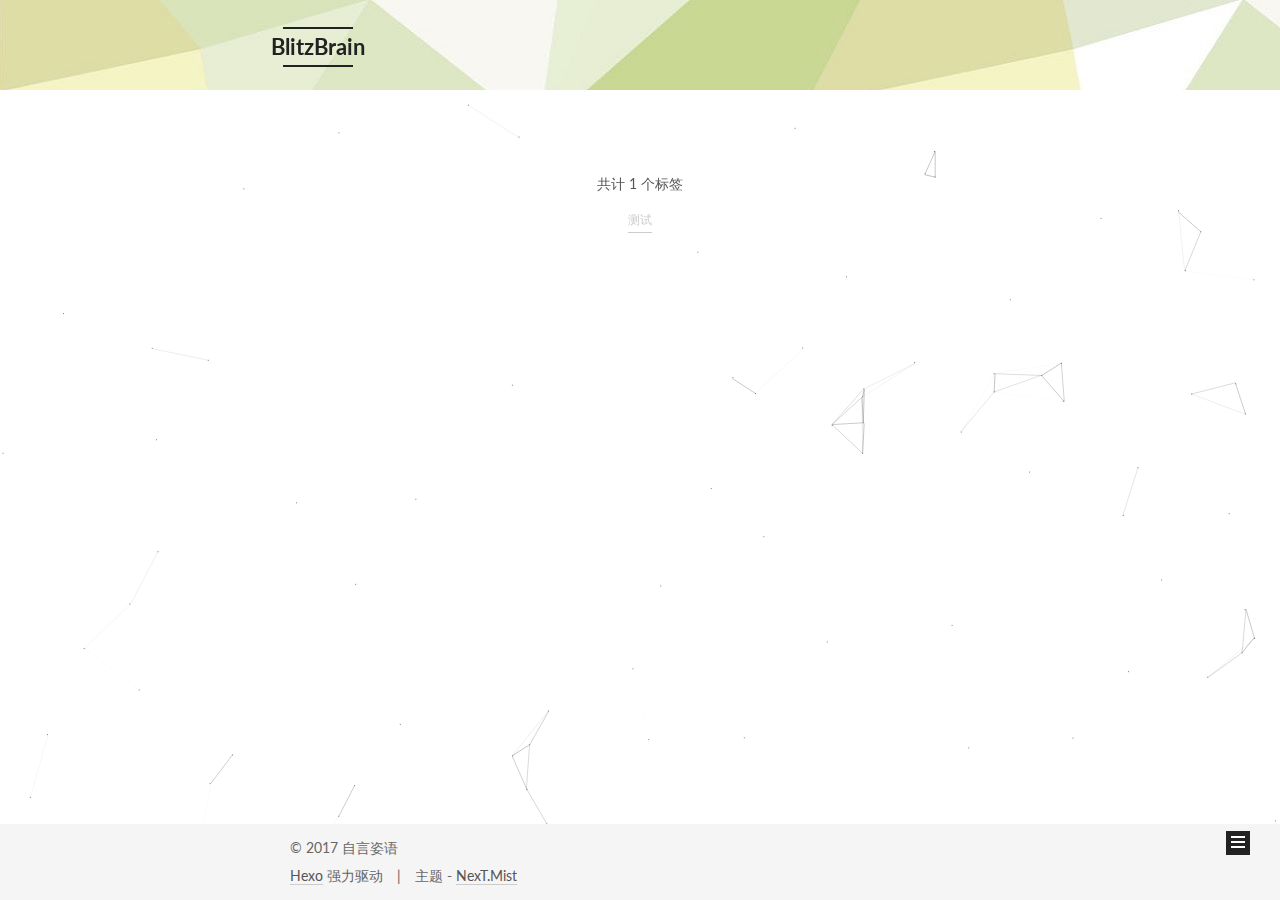
==== commit 7b23a3b7: "Site updated: 2017-04-15 16:49:42" ====
--- a/tags/index.html
+++ b/tags/index.html
@@ -268,10 +268,10 @@
     
       <div class="tag-cloud">
         <div class="tag-cloud-title">
-            暂无标签
+            共计 1 个标签
         </div>
         <div class="tag-cloud-tags">
-          
+          <a href="/tags/测试/" style="font-size: 12px; color: #ccc">测试</a>
         </div>
       </div>
     
@@ -322,14 +322,32 @@
           
             <div class="site-state-item site-state-posts">
               <a href="/archives">
-                <span class="site-state-item-count">0</span>
+                <span class="site-state-item-count">1</span>
                 <span class="site-state-item-name">日志</span>
               </a>
             </div>
           
 
           
-
+            
+            
+            <div class="site-state-item site-state-categories">
+              <a href="/categories/index.html">
+                <span class="site-state-item-count">1</span>
+                <span class="site-state-item-name">分类</span>
+              </a>
+            </div>
+          
+
+          
+            
+            
+            <div class="site-state-item site-state-tags">
+              <a href="/tags/index.html">
+                <span class="site-state-item-count">1</span>
+                <span class="site-state-item-name">标签</span>
+              </a>
+            </div>
           
 
         </nav>
